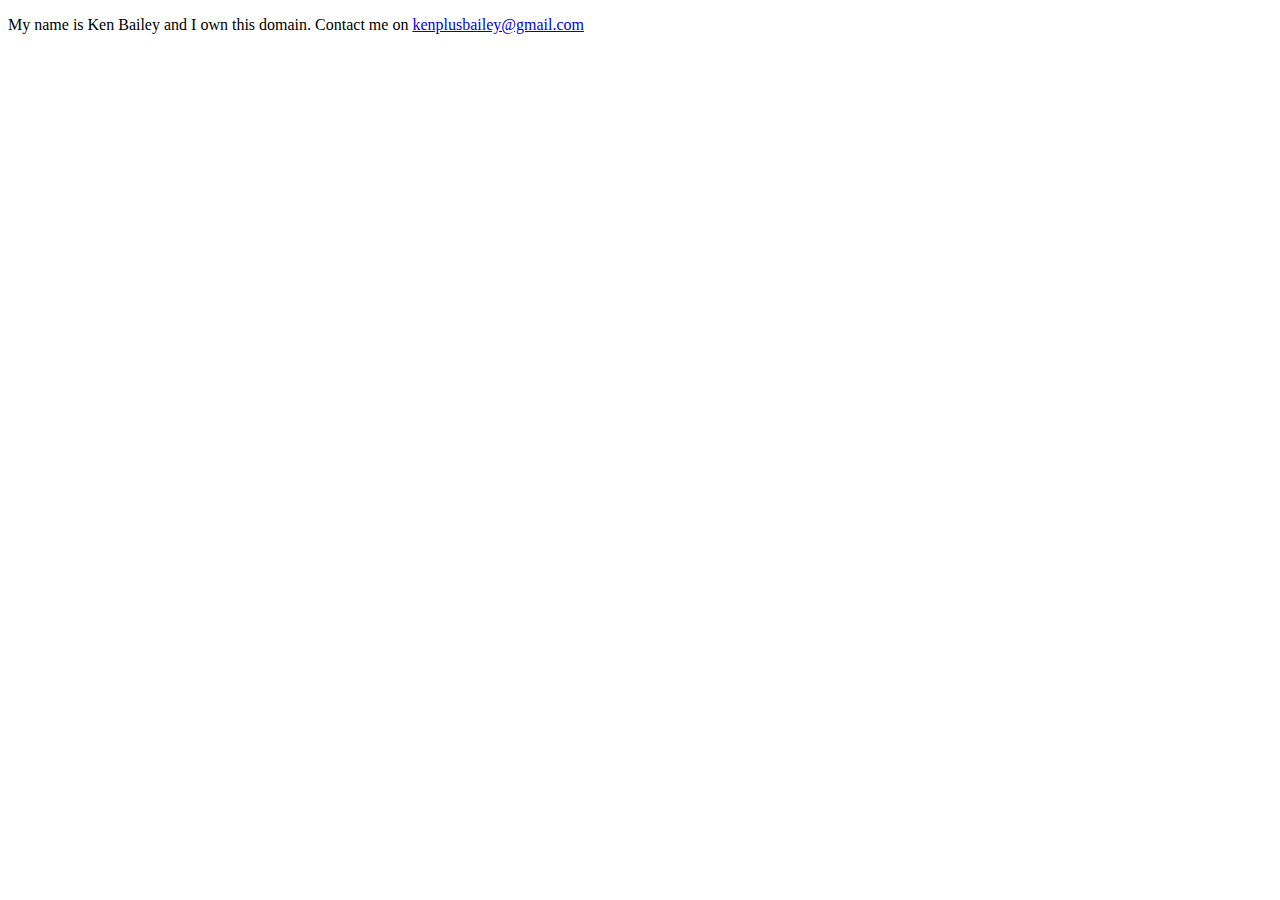
==== index.html @ c3e5605e "first commit" ====
<!DOCTYPE html>
<html lang="en">
<head>
<meta charset="UTF-8" />
<meta http-equiv="X-UA-Compatible" content="IE=edge" />
<meta name="viewport" content="width=device-width, initial-scale=1.0" />
<title>Kens Landing Page</title>
</head>
<body>
<p>
My name is Ken Bailey and I own this domain. Contact me on
<a href="mailto:YOUR_EMAIL">kenplusbailey@gmail.com</a>
</p>
</body>
</html>
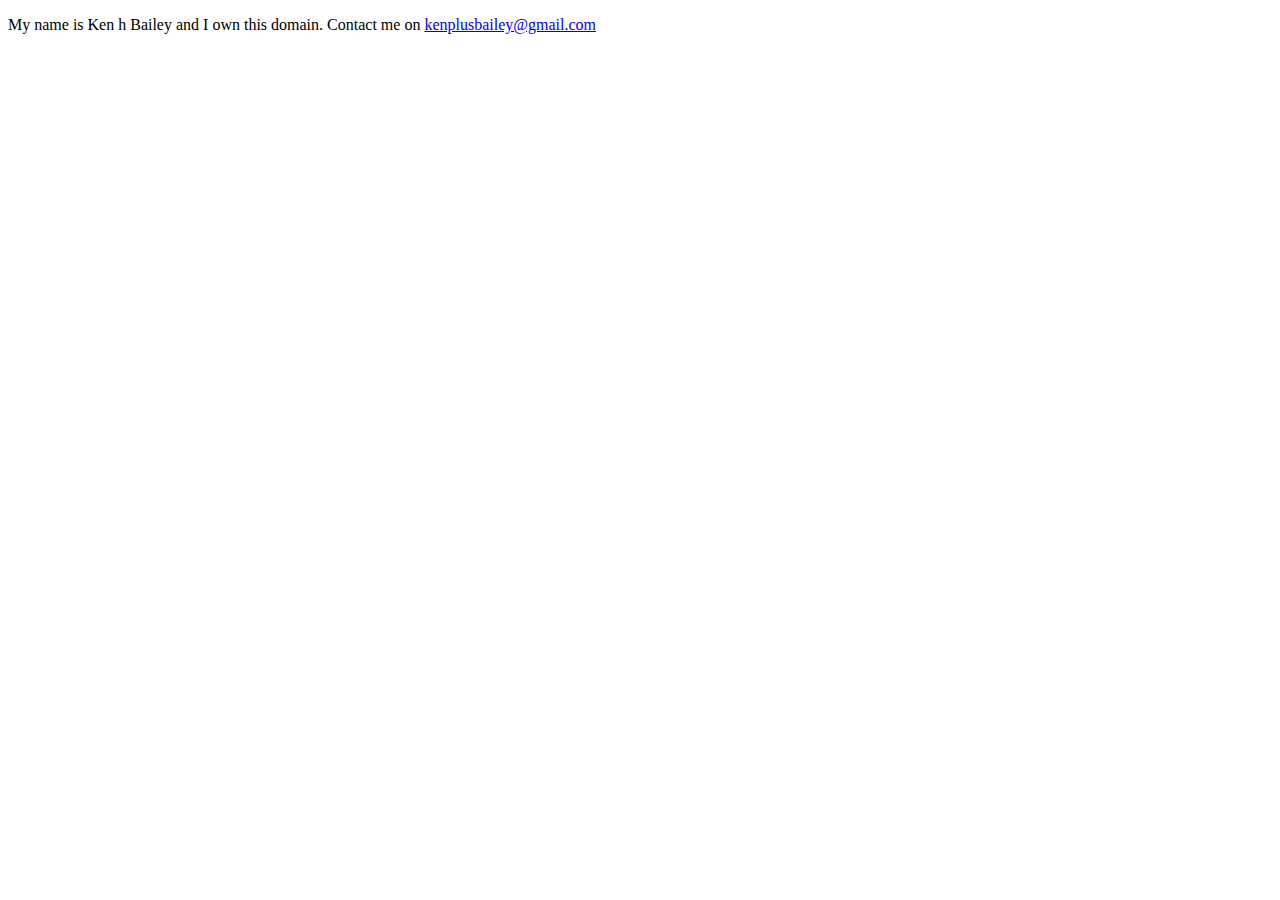
==== commit bdda479a: "edit" ====
--- a/index.html
+++ b/index.html
@@ -8,7 +8,7 @@
 </head>
 <body>
 <p>
-My name is Ken Bailey and I own this domain. Contact me on
+My name is Ken h Bailey and I own this domain. Contact me on
 <a href="mailto:YOUR_EMAIL">kenplusbailey@gmail.com</a>
 </p>
 </body>
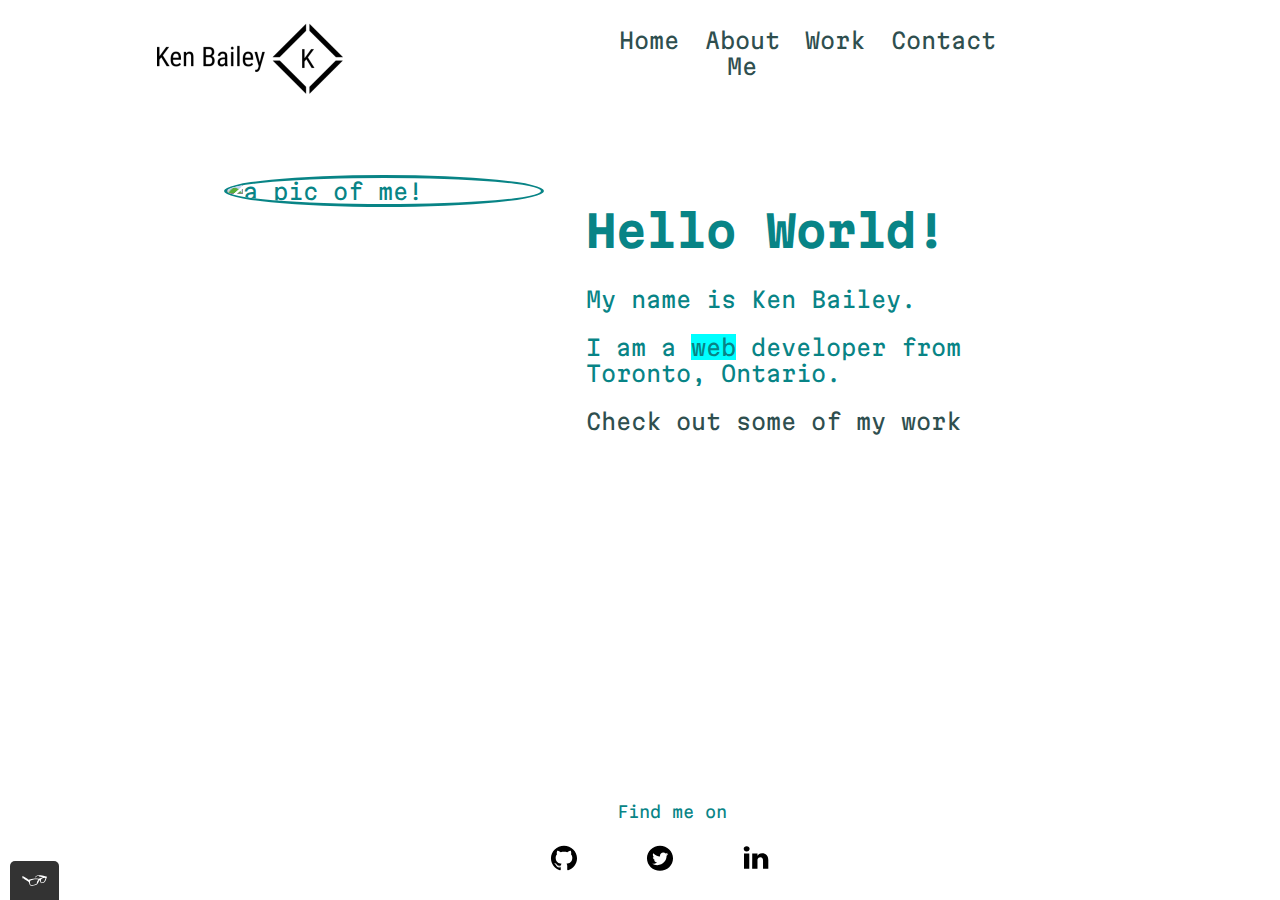
==== commit 0fdf7b12: "edit" ====
--- a/index.html
+++ b/index.html
@@ -1,15 +1,56 @@
 <!DOCTYPE html>
 <html lang="en">
 <head>
-<meta charset="UTF-8" />
-<meta http-equiv="X-UA-Compatible" content="IE=edge" />
-<meta name="viewport" content="width=device-width, initial-scale=1.0" />
-<title>Kens Landing Page</title>
+    <meta charset="UTF-8">
+    <meta name="viewport" content="width=device-width, initial-scale=1.0">
+    <link rel = 'shortcut icon' href = 'http://wikipedia.com/static/favicon/wikipedia.ico'>
+    <title>Task 1.10</title>
+    <link rel = 'stylesheet' type="text/css" href = 'https://cdnjs.cloudflare.com/ajax/libs/normalize/8.0.1/normalize.min.css'>
+    <link rel="stylesheet" href="css/style.production.css"> 
+    <link rel="preconnect" href="https://fonts.googleapis.com">
+    <link rel="preconnect" href="https://fonts.gstatic.com" crossorigin>
+    <link href="https://fonts.googleapis.com/css2?family=Martian+Mono:wght@300&display=swap" rel="stylesheet">
 </head>
+
 <body>
-<p>
-My name is Ken h Bailey and I own this domain. Contact me on
-<a href="mailto:YOUR_EMAIL">kenplusbailey@gmail.com</a>
-</p>
+    <header>
+        <nav>
+            <!-- <h1 id = 'nameCap'>Ken_Bailey</h1> -->
+            <img src = 'img/kenLogo.png' alt = 'logo pic'>
+            <div class = 'links' role="menubar">
+                <a href = 'index.html' role="menuitem">Home</a>
+                <a href = 'about.html' role="menuitem">About Me</a>
+                <a href = 'work.html' role="menuitem">Work</a>
+                <a href="contact.html" role="menuitem">Contact</a>
+            </div>
+        </nav>
+    </header>
+    <section class = 'homeMain'>
+        <div>
+        <img src = 'img/ken.jpg' alt = 'a pic of me!' id = 'portrait' title = "Hey!">
+        </div>
+        <div id = 'mainText'>
+            <h1>Hello World!</h1>
+            <p>My name is Ken Bailey.</p>
+            <p>I am a <span>web</span> developer from Toronto, Ontario.<br></p>
+            <a href="work.html" id = 'codecheck'>Check out some of my work</a>
+    
+        </div>
+       </section>
+
+   <footer>
+    <p id = 'findme'>Find me on </p>
+    <div class = 'socials'>
+        
+        <ul>
+            <li><img src = 'img/git.svg' width="25" alt = 'social media icon github'></li>
+            <li><img src = 'img/twitter.svg' width="25"  alt = 'social media icon twitter'></li>
+            <li><img src = 'img/link.svg' width="25" alt = 'social media icon linkedIN'></li>
+   
+       </ul>
+    </div>
+
+   </footer>
+   <script src="js/tota11y.min.js"></script>
 </body>
-</html>
+</html>--- a/css/style.production.css
+++ b/css/style.production.css
@@ -0,0 +1,369 @@
+/*
+* Prefixed by https://autoprefixer.github.io
+* PostCSS: v8.4.14,
+* Autoprefixer: v10.4.7
+* Browsers: last 4 version
+*/
+
+
+*{
+    -webkit-box-sizing: border-box;
+            box-sizing: border-box; 
+}
+body{
+   display: -webkit-box;
+   display: -ms-flexbox;
+   display: flex;
+   -webkit-box-orient: vertical;
+   -webkit-box-direction: normal;
+       -ms-flex-direction: column;
+           flex-direction: column;
+   font-size: clamp(.8rem,1.7vw,2rem);
+   font-family: martian mono, sans-serif;
+   line-height: normal;
+   color: #088486;
+   margin: 0;
+   padding: 0;
+   -webkit-box-align: center;
+       -ms-flex-align: center;
+           align-items: center;
+   
+  
+   
+}
+@-webkit-keyframes cloudGo{ 
+   0%{
+           -webkit-transform:translate(0%,10%);
+                   transform:translate(0%,10%);
+   }
+   100%{
+       -webkit-transform: translate(90%,10%);
+               transform: translate(90%,10%);
+   }
+}
+@keyframes cloudGo{ 
+   0%{
+           -webkit-transform:translate(0%,10%);
+                   transform:translate(0%,10%);
+   }
+   100%{
+       -webkit-transform: translate(90%,10%);
+               transform: translate(90%,10%);
+   }
+}
+@-webkit-keyframes sunGlow{
+   0%{
+       -webkit-transform: scale(.99,.99);
+               transform: scale(.99,.99);
+   }
+   100%{
+       -webkit-transform: scale(1,1.1);
+               transform: scale(1,1.1)
+   }
+}
+@keyframes sunGlow{
+   0%{
+       -webkit-transform: scale(.99,.99);
+               transform: scale(.99,.99);
+   }
+   100%{
+       -webkit-transform: scale(1,1.1);
+               transform: scale(1,1.1)
+   }
+}
+.sun{
+-webkit-animation-name: sunGlow;
+       animation-name: sunGlow;
+-webkit-animation-duration: 1s;
+       animation-duration: 1s;
+-webkit-animation-iteration-count: infinite;
+       animation-iteration-count: infinite;
+animation-direction: alternate-reverse;
+}
+.cloud-back{
+   -webkit-animation-name: cloudGo;
+           animation-name: cloudGo;
+   -webkit-animation-duration: 120s;
+           animation-duration: 120s;
+   -webkit-animation-iteration-count: infinite;
+           animation-iteration-count: infinite;
+   -webkit-animation-direction: alternate;
+           animation-direction: alternate;
+}
+.cloud-front{
+   -webkit-animation-name: cloudGo;
+           animation-name: cloudGo;
+   -webkit-animation-duration: 180s;
+           animation-duration: 180s;
+   -webkit-animation-iteration-count: infinite;
+           animation-iteration-count: infinite;
+   -webkit-animation-direction: alternate;
+           animation-direction: alternate;
+}
+#about-picture{
+   width:60vw;
+   margin: auto;
+   padding-bottom: 5%;
+  
+   
+}
+.greenSpan{
+   color: limegreen;
+}
+span{
+   background-color:aqua;
+}
+button{
+-webkit-transition: 1s;
+-o-transition: 1s;
+transition: 1s;
+}
+.works{
+   display: -ms-grid;
+   display: grid;
+   gap: 5%;
+   -webkit-box-pack: center;
+       -ms-flex-pack: center;
+           justify-content: center;
+  
+   margin-left: 5%;
+   margin-right: 5%;
+   -ms-grid-columns: 1fr 5% 1fr 5% 1fr 5% 1fr;
+   grid-template-columns: 1fr 1fr 1fr 1fr;
+   }
+
+.workItem{
+   border: solid black;
+   text-align: center;
+   width:20vw;
+}
+#portrait{
+   width:25vw;
+   min-width: 25vw;
+   border-radius: 50%;
+   border: solid #088486;
+}
+button:hover{
+   opacity: 0.7;
+   -webkit-transform: scale(1.1);
+       -ms-transform: scale(1.1);
+           transform: scale(1.1);
+   -webkit-transition: 1s;
+   -o-transition: 1s;
+   transition: 1s;
+   cursor: pointer;
+   
+}
+nav{
+   display: -webkit-box;
+   display: -ms-flexbox;
+   display: flex;
+   -webkit-box-orient: horizontal;
+   -webkit-box-direction: normal;
+       -ms-flex-direction: row;
+           flex-direction: row;
+  
+   padding-bottom: 5vw;
+   
+   /* margin-right: 5vw; */
+   width: -webkit-fit-content;
+   width: -moz-fit-content;
+   width: fit-content;
+   /* border: solid; */
+  
+}
+nav img{
+   margin-left: 5%;
+}
+#nameCap{
+   text-transform: uppercase;
+   margin-left: 5vw;
+   
+   overflow:visible;
+   width: -webkit-fit-content;
+   width: -moz-fit-content;
+   width: fit-content;
+   
+   }
+
+a{
+   margin-left: 1vw;
+   margin-right: 1vw;
+   color: rgb(47,79,79);
+   text-decoration: none;
+   -webkit-transition: 1s;
+   -o-transition: 1s;
+   transition: 1s;
+}
+#codecheck{
+   margin-left: 0;
+}
+a:visited{
+   color: #025e33;
+}
+a:active{
+   color: darkcyan;
+}
+a:hover{
+   -webkit-transform: scale(1.1);
+       -ms-transform: scale(1.1);
+           transform: scale(1.1);
+   -webkit-transition: 1s;
+   -o-transition: 1s;
+   transition: 1s;
+   color:rgb(47,79,79);
+}
+.socials{
+   width: -webkit-fit-content;
+   width: -moz-fit-content;
+   width: fit-content;
+   margin: auto;
+}
+
+.links{
+   display: -webkit-box;
+   display: -ms-flexbox;
+   display: flex;
+   -webkit-box-orient: horizontal;
+   -webkit-box-direction: normal;
+       -ms-flex-direction: row;
+           flex-direction: row;
+   margin-left: 20vw;
+   text-align: center;
+   margin-top: 3vh;
+   margin-right: 15vw;
+  
+}
+
+main{
+   display: -webkit-box;
+   display: -ms-flexbox;
+   display: flex;
+   -webkit-box-orient: vertical;
+   -webkit-box-direction: normal;
+       -ms-flex-direction: column;
+           flex-direction: column;
+  width: -webkit-fit-content;
+  width: -moz-fit-content;
+  width: fit-content;
+  margin-left: 2%;
+  margin-right: 2%;
+ 
+  margin-bottom: 2%;
+   
+}
+
+li{
+   display: inline;
+}
+.homeMain{
+   display: -webkit-box;
+   display: -ms-flexbox;
+   display: flex;
+   gap:5%;
+   margin: 0 auto;
+   
+}
+footer{
+   width: 100%;
+   margin: auto;
+    position:fixed;
+   bottom: .2vh;
+   text-align: center;
+   display: -webkit-box;
+   display: -ms-flexbox;
+   display: flex;
+   -webkit-box-orient: vertical;
+   -webkit-box-direction: normal;
+       -ms-flex-direction: column;
+           flex-direction: column;
+   -ms-flex-line-pack: center;
+       align-content: center;
+   background-color: white;
+   padding-top: 2%;
+   
+   
+}
+
+#findme{
+   width:-webkit-fit-content;
+   width:-moz-fit-content;
+   width:fit-content;
+   text-align: center;
+   margin: 0 auto;
+   font-size: 1rem;
+   padding-left: 5%;
+   
+}
+
+li img{
+   padding-left: 2vw;
+   padding-right: 2vw;
+   width: 10%;
+   
+   }
+
+#mainText{
+   display: block;
+   width: 40vw;
+   
+
+}
+@media screen and (max-width:750px) {
+   .works{
+       -ms-grid-columns: 1fr 1fr;
+       grid-template-columns: 1fr 1fr;
+      
+   }
+   .workItem{
+       margin-bottom: 5%;
+       width:40vw;
+   }
+   .homeMain{
+       padding-top: 15vw;
+   }
+}
+@media screen and (max-width:500px){
+   nav{
+   padding-bottom: 5vw;
+   }
+   .works{
+       -ms-grid-columns: 1fr;
+       grid-template-columns: 1fr;
+   }
+   .workItem{
+       width: 80vw;
+   }
+   nav img{
+       width:20vw;
+   }
+   .links{
+       margin-left:10vw;
+   }
+   .homeMain{
+       -webkit-box-orient: vertical;
+       -webkit-box-direction: normal;
+           -ms-flex-direction: column;
+               flex-direction: column;
+       -webkit-box-pack: center;
+           -ms-flex-pack: center;
+               justify-content: center;
+       -webkit-box-align: center;
+           -ms-flex-align: center;
+               align-items: center;
+     /* padding-top: 15vw; */
+   }
+   #mainText{
+      
+       width: 80vw;
+       text-align: center;
+   }
+   #portrait{
+       margin: 0 auto;
+       width: 40vw;
+   }
+   li img{
+       width:15vw;
+   }
+}
+  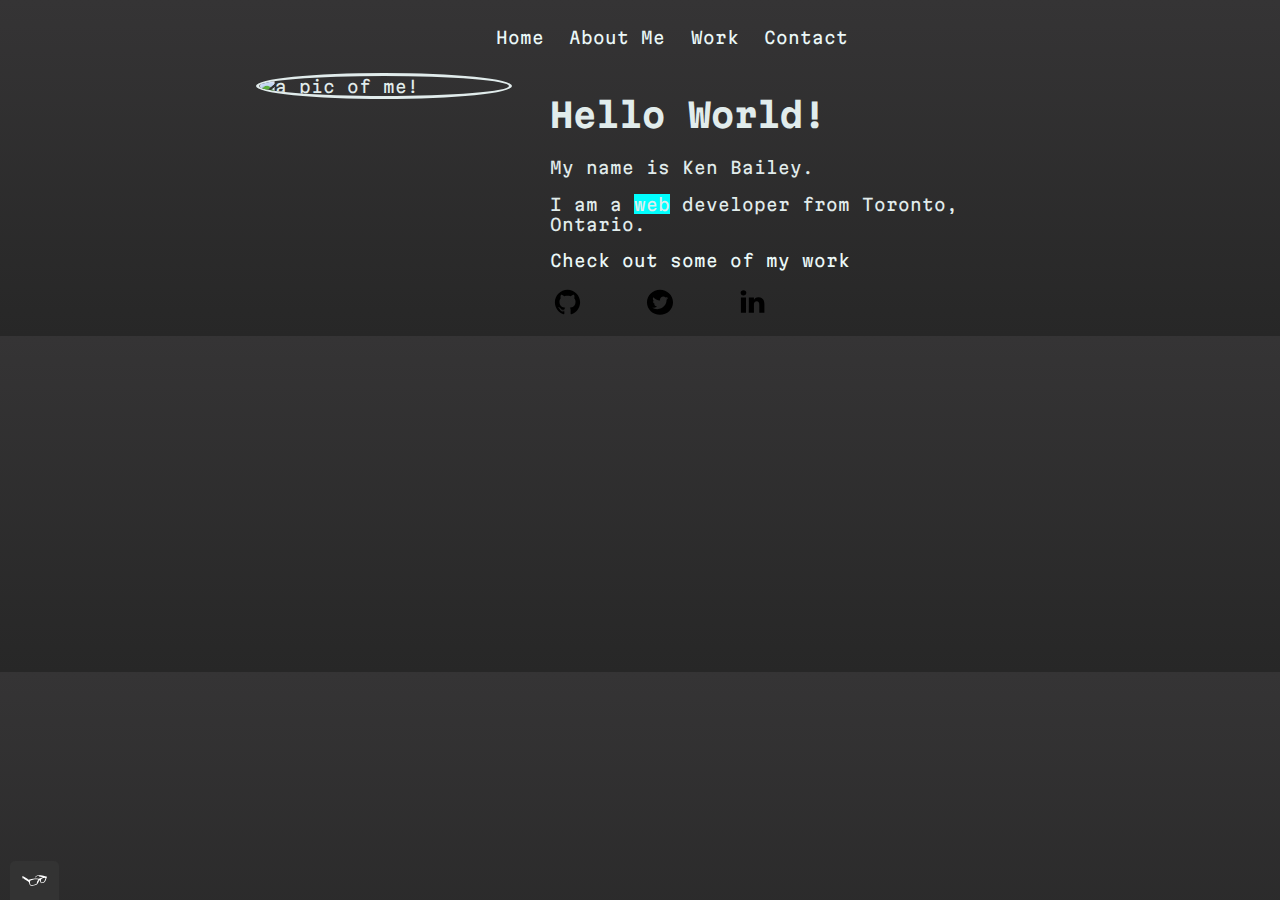
==== commit e22743b9: "various improvements" ====
--- a/index.html
+++ b/index.html
@@ -4,9 +4,9 @@
     <meta charset="UTF-8">
     <meta name="viewport" content="width=device-width, initial-scale=1.0">
     <link rel = 'shortcut icon' href = 'http://wikipedia.com/static/favicon/wikipedia.ico'>
-    <title>Task 1.10</title>
+    <title>Ken Bailey/KenKBombs Web Dev Portfolio</title>
     <link rel = 'stylesheet' type="text/css" href = 'https://cdnjs.cloudflare.com/ajax/libs/normalize/8.0.1/normalize.min.css'>
-    <link rel="stylesheet" href="css/style.production.css"> 
+    <link rel="stylesheet" href="css/style.css"> 
     <link rel="preconnect" href="https://fonts.googleapis.com">
     <link rel="preconnect" href="https://fonts.gstatic.com" crossorigin>
     <link href="https://fonts.googleapis.com/css2?family=Martian+Mono:wght@300&display=swap" rel="stylesheet">
@@ -16,7 +16,7 @@
     <header>
         <nav>
             <!-- <h1 id = 'nameCap'>Ken_Bailey</h1> -->
-            <img src = 'img/kenLogo.png' alt = 'logo pic'>
+            
             <div class = 'links' role="menubar">
                 <a href = 'index.html' role="menuitem">Home</a>
                 <a href = 'about.html' role="menuitem">About Me</a>
@@ -39,7 +39,7 @@
        </section>
 
    <footer>
-    <p id = 'findme'>Find me on </p>
+    
     <div class = 'socials'>
         
         <ul>
--- a/css/style.css
+++ b/css/style.css
@@ -0,0 +1,305 @@
+
+*{
+     box-sizing: border-box; 
+}
+
+:root{
+
+    --primeFontColor:#e1ecec;
+    --linkColor:rgb(234, 248, 248);
+    --linkColorVisited:#dbf1e7;
+    --responsiveFontSize:clamp(.6rem,1.7vw,2rem);
+    --centeredMargin:0 auto;
+}
+.cardimg{
+    width:100%;
+    border: 2px solid whitesmoke;
+    border-radius: 5px;
+}
+
+.contactSection{
+    display: flex;
+    flex-direction: column;
+    /* align-items: center; */
+    align-content: center;
+    text-align: center;
+}
+form .contactForm{
+    display: flex;
+
+}
+
+body{
+    display: flex;
+    flex-direction: column;
+    font-size: clamp(.6rem,1.3vw,2rem);
+    font-family: martian mono, sans-serif;
+    line-height: normal;
+    color: var(--primeFontColor);
+    margin: 0;
+    padding: 0;
+    align-items: center;
+    background:linear-gradient(rgb(53, 52, 53),rgb(39, 39, 39));
+    }
+
+    label{
+        margin: 40vw;
+        text-align: center;
+    }
+    p .cardinfo{
+        font-size: 0.6rem;
+        padding: 1%;
+    }
+@keyframes cloudGo{ 
+    0%{
+            transform:translate(0%,10%);
+    }
+    100%{
+        transform: translate(90%,10%);
+    }
+}
+@keyframes sunGlow{
+    0%{
+        transform: scale(.99,.99);
+    }
+    100%{
+        transform: scale(1,1.1)
+    }
+}
+.sun{
+animation-name: sunGlow;
+animation-duration: 1s;
+animation-iteration-count: infinite;
+animation-direction: alternate-reverse;
+}
+.cloud-back{
+    animation-name: cloudGo;
+    animation-duration: 120s;
+    animation-iteration-count: infinite;
+    animation-direction: alternate;
+}
+.cloud-front{
+    animation-name: cloudGo;
+    animation-duration: 180s;
+    animation-iteration-count: infinite;
+    animation-direction: alternate;
+}
+#about-picture{
+    width:60vw;
+    margin: auto;
+    padding-bottom: 5%;
+   }
+
+.greenSpan{
+    color: limegreen;
+}
+span{
+    background-color:aqua;
+}
+button{
+transition: 1s;
+}
+.works{
+    display: grid;
+    gap: 3%;
+    justify-content: center;
+   
+    margin-left: 2%;
+    margin-right: 2%;
+    grid-template-columns: 1fr 1fr 1fr;
+    }
+
+.workItem{
+    border: solid rgb(255, 255, 255);
+    border-radius: 5px;
+    text-align: center;
+    width:30vw;
+    display: flex;
+    flex-direction: column;
+    transition: 1s;
+    background-color: rgba(245, 245, 245, 0.425);
+    backdrop-filter: blur(4px);
+    max-height: 80vh;
+}
+
+#portrait{
+    width:20vw;
+    min-width: 20vw;
+    border-radius: 50%;
+    border: solid var(--primeFontColor);
+    margin-bottom: 10px;
+
+}
+button:hover,.workItem:hover{
+    
+    transform: scale(1.1);
+    transition: 2s;
+    cursor: pointer;
+    z-index: 10;
+    
+}
+nav{
+    display: flex;
+    flex-direction: row;
+   
+    padding-bottom: 2vw;
+    
+    /* margin-right: 5vw; */
+    width: fit-content;
+    /* border: solid; */
+   
+}
+nav img{
+    margin-left: 5%;
+}
+#nameCap{
+    text-transform: uppercase;
+    margin-left: 5vw;
+    
+    overflow:visible;
+    width: fit-content;
+    
+    }
+
+a{
+    margin-left: 1vw;
+    margin-right: 1vw;
+    color: var(--linkColor);
+    text-decoration: none;
+    transition: 1s;
+    
+}
+
+.workLink{
+    margin-top: 5px;
+    margin-bottom: 5px;
+}
+ #codecheck{
+    margin-left: 0;
+}
+a:visited{
+    color: var(--linkColorVisited);
+}
+a:active{
+    color: darkcyan;
+}
+a:hover{
+    transform: scale(1.06);
+    transition: 1s;
+    color:var(--linkColor);
+}
+.socials{
+    width: fit-content;
+    margin: auto;
+}
+
+.links{
+    display: flex;
+    flex-direction: row;
+    margin-left: 20vw;
+    text-align: center;
+    margin-top: 3vh;
+    margin-right: 15vw;
+}
+
+
+main{
+    display: flex;
+    flex-direction: column;
+   width: fit-content;
+   margin-left: 2%;
+   margin-right: 2%;
+  margin-bottom: 2%;
+}
+
+li{
+    display: inline;
+}
+.homeMain{
+    display: flex;
+    gap:5%;
+    margin: var(--centeredMargin);
+    
+}
+footer{
+    width: 100%;
+    margin: auto;
+     
+    bottom: .2vh;
+    text-align: center;
+    display: flex;
+    flex-direction: column;
+    align-content: center;
+   }
+
+#findme{
+    width:fit-content;
+    text-align: center;
+    margin: var(--centeredMargin);
+    font-size: 1rem;
+    padding-left: 5%;
+    
+}
+
+li img{
+    padding-left: 2vw;
+    padding-right: 2vw;
+    width: 10%;
+    
+}
+
+#mainText{
+    display: block;
+    width: 40vw;
+    
+
+}
+@media screen and (max-width:750px) {
+    .works{
+        grid-template-columns: 1fr 1fr;
+       
+    }
+    .workItem{
+        margin-bottom: 5%;
+        width:40vw;
+    }
+    .homeMain{
+        padding-top: 15vw;
+    }
+}
+@media screen and (max-width:500px){
+    nav{
+    padding-bottom: 5vw;
+    }
+    .works{
+        grid-template-columns: 1fr;
+    }
+    .workItem{
+        width: 80vw;
+    }
+    nav img{
+        width:20vw;
+    }
+    .links{
+        margin-left:10vw;
+    }
+    .homeMain{
+        flex-direction: column;
+        justify-content: center;
+        align-items: center;
+      /* padding-top: 15vw; */
+    }
+    #mainText{
+       
+        width: 80vw;
+        text-align: center;
+    }
+    #portrait{
+        margin: var(--centeredMargin);
+        width: 30vw;
+    }
+    li img{
+        width:15vw;
+    }
+}
+   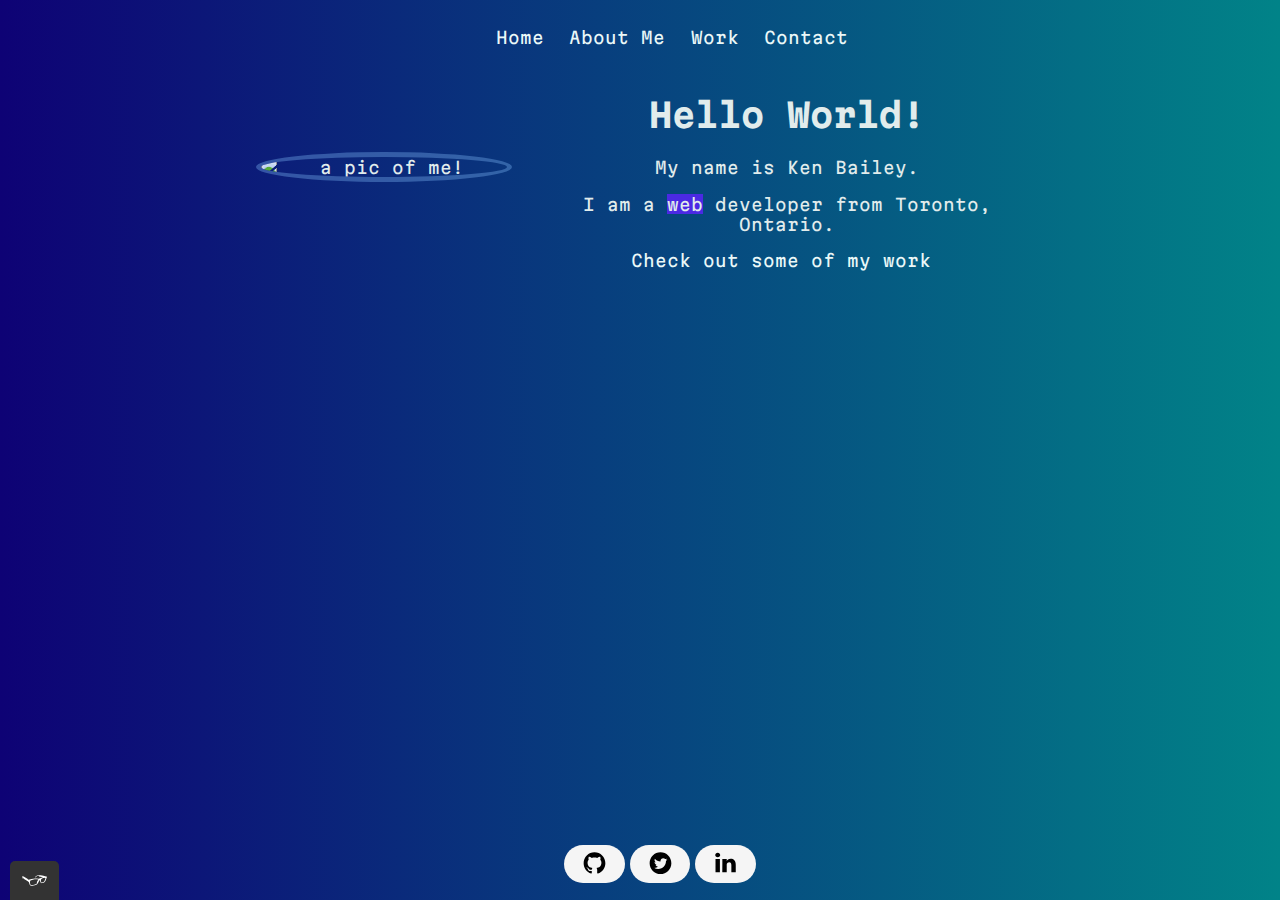
==== commit 4b90d546: "styling and content edits" ====
--- a/index.html
+++ b/index.html
@@ -34,23 +34,28 @@
             <p>My name is Ken Bailey.</p>
             <p>I am a <span>web</span> developer from Toronto, Ontario.<br></p>
             <a href="work.html" id = 'codecheck'>Check out some of my work</a>
-    
         </div>
        </section>
 
-   <footer>
-    
-    <div class = 'socials'>
+   
+    <footer>
+    <div class = 'socialsDrop'>
         
         <ul>
-            <li><img src = 'img/git.svg' width="25" alt = 'social media icon github'></li>
-            <li><img src = 'img/twitter.svg' width="25"  alt = 'social media icon twitter'></li>
-            <li><img src = 'img/link.svg' width="25" alt = 'social media icon linkedIN'></li>
+            <div style="background-color: whitesmoke;border-radius: 25px;padding: 5px;">
+            <a href="" ><img src = 'img/git.svg' width="25" alt = 'social media icon github' ></a>
+            </div>
+            <div style="background-color: whitesmoke;border-radius: 25px;padding: 5px;">
+            <a href=""><img src = 'img/twitter.svg' width="25"  alt = 'social media icon twitter'></a>
+            </div>  
+            <div style="background-color: whitesmoke;border-radius: 25px;padding: 5px;">
+            <a href=""><img src = 'img/link.svg' width="25" alt = 'social media icon linkedIN'></a>
+            </div>  
    
        </ul>
     </div>
-
-   </footer>
+    </footer>
+  
    <script src="js/tota11y.min.js"></script>
 </body>
 </html>--- a/css/style.css
+++ b/css/style.css
@@ -15,14 +15,20 @@
     width:100%;
     border: 2px solid whitesmoke;
     border-radius: 5px;
-}
+    height: 180px;
+    max-height: 200px;
+    max-width: 90%;
+    
+}
+
 
 .contactSection{
     display: flex;
     flex-direction: column;
     /* align-items: center; */
-    align-content: center;
-    text-align: center;
+    align-content: flex-end;
+    text-align: center;
+   margin-top: 12vw;
 }
 form .contactForm{
     display: flex;
@@ -39,7 +45,9 @@
     margin: 0;
     padding: 0;
     align-items: center;
-    background:linear-gradient(rgb(53, 52, 53),rgb(39, 39, 39));
+    position: relative;
+    /*background:linear-gradient(rgb(53, 52, 53),rgb(39, 39, 39));*/
+    background:linear-gradient(to right,rgb(14, 2, 117),rgb(1, 131, 136));
     }
 
     label{
@@ -94,7 +102,7 @@
     color: limegreen;
 }
 span{
-    background-color:aqua;
+    background-color:rgb(75, 41, 228);
 }
 button{
 transition: 1s;
@@ -107,26 +115,30 @@
     margin-left: 2%;
     margin-right: 2%;
     grid-template-columns: 1fr 1fr 1fr;
-    }
+    margin-bottom: 15%;
+}
 
 .workItem{
-    border: solid rgb(255, 255, 255);
+    border: solid rgba(115, 197, 252, 0.322);
     border-radius: 5px;
     text-align: center;
     width:30vw;
     display: flex;
     flex-direction: column;
     transition: 1s;
-    background-color: rgba(245, 245, 245, 0.425);
+    background-color: rgba(245, 245, 245, 0.164);
     backdrop-filter: blur(4px);
-    max-height: 80vh;
+    height: 80vh;
+
+    position: relative;
+    
 }
 
 #portrait{
     width:20vw;
     min-width: 20vw;
     border-radius: 50%;
-    border: solid var(--primeFontColor);
+    border: 5px solid rgba(116, 172, 236, 0.397);
     margin-bottom: 10px;
 
 }
@@ -167,9 +179,23 @@
     color: var(--linkColor);
     text-decoration: none;
     transition: 1s;
-    
-}
-
+}
+
+.foot{
+    border: 2px solid rgb(115, 197, 252, 0.322);
+    border-radius: 10px;
+    padding: 5px;
+    position: absolute;
+    bottom: 0;
+    align-self: center;
+    margin-bottom: 5px;
+    transition: 1s;
+}
+.foot:hover{
+transition: 1s;
+background-color: aqua;
+color: darkcyan;
+}
 .workLink{
     margin-top: 5px;
     margin-bottom: 5px;
@@ -190,7 +216,20 @@
 }
 .socials{
     width: fit-content;
-    margin: auto;
+    margin:0 auto;
+    position: absolute;
+    bottom: 0;
+    align-self: center;
+    justify-content: end;
+}
+
+.socialsDrop{
+    width: fit-content;
+    margin:0 auto;
+    position: fixed;
+    bottom: 0;
+    align-self: center;
+    justify-content: center;
 }
 
 .links{
@@ -211,6 +250,11 @@
    margin-right: 2%;
   margin-bottom: 2%;
 }
+ul{
+    display: flex;
+    flex-direction: row;
+    gap:5px;
+}
 
 li{
     display: inline;
@@ -219,6 +263,11 @@
     display: flex;
     gap:5%;
     margin: var(--centeredMargin);
+    flex-direction: row;
+    flex: 1fr;
+    align-items: center;
+    
+   
     
 }
 footer{
@@ -230,6 +279,7 @@
     display: flex;
     flex-direction: column;
     align-content: center;
+    position: relative;
    }
 
 #findme{
@@ -251,9 +301,28 @@
 #mainText{
     display: block;
     width: 40vw;
-    
-
-}
+   
+    
+
+}
+@media screen and (min-width:900px) {
+    .homeMain{
+        flex-direction: row;
+    }
+    
+}
+@media screen and (min-width:751px) {
+    .homeMain{
+        flex-direction: row;
+        justify-content: center;
+        align-items: center;
+        text-align: center;
+        padding-bottom: 50px;
+        margin-bottom: 10px;
+    }
+    
+}
+
 @media screen and (max-width:750px) {
     .works{
         grid-template-columns: 1fr 1fr;
@@ -262,6 +331,7 @@
     .workItem{
         margin-bottom: 5%;
         width:40vw;
+        height: 70vh;
     }
     .homeMain{
         padding-top: 15vw;
@@ -273,9 +343,14 @@
     }
     .works{
         grid-template-columns: 1fr;
+    
+    }
+    footer{
+        margin-top: 30%;
     }
     .workItem{
         width: 80vw;
+        height: 60vh;
     }
     nav img{
         width:20vw;
